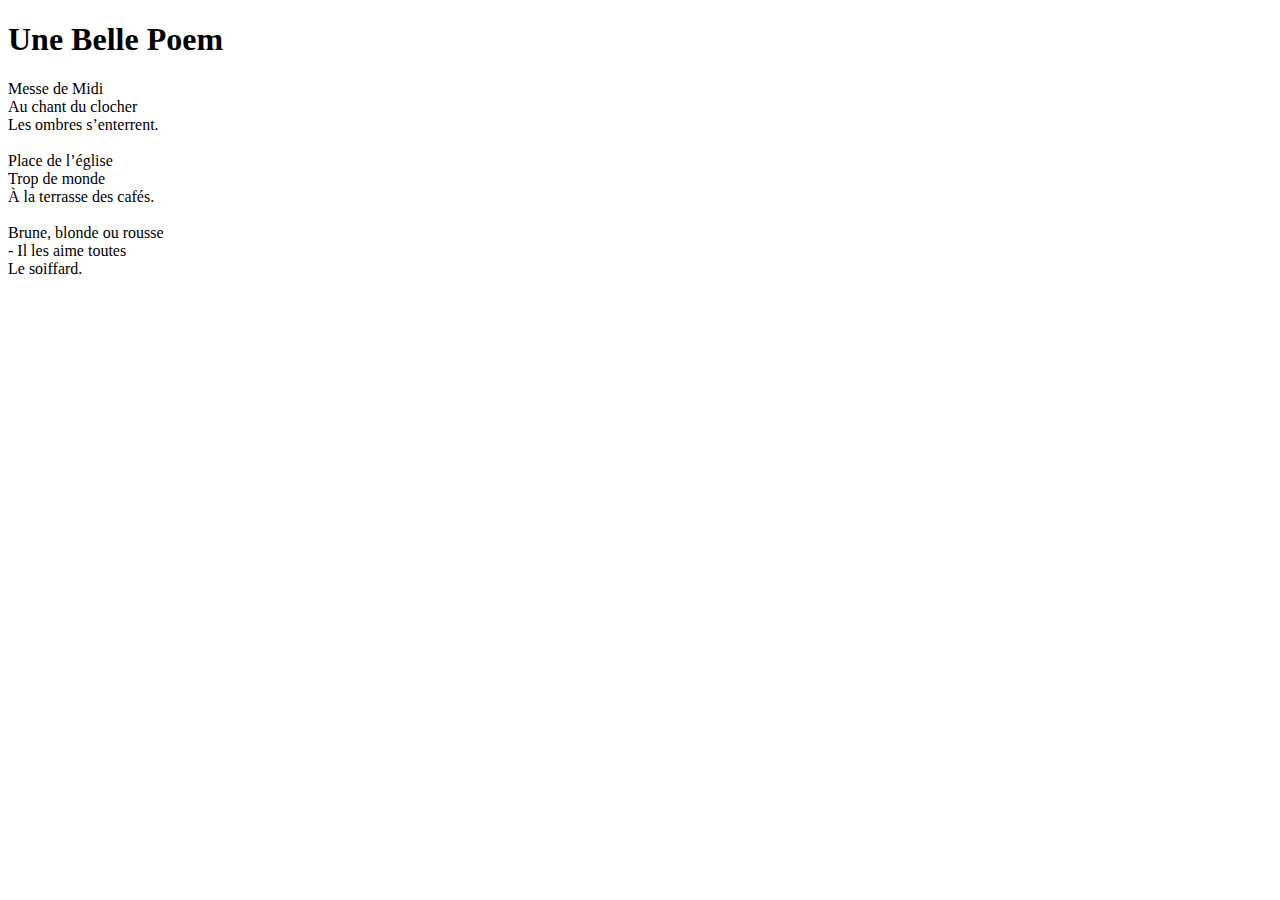
==== poem.html @ d6bf39e5 "Create poem.html" ====
<!DOCTYPE HTML>
<html>
    <head>
        <title>Défis: Écrits un poème</title>
        <meta charset="utf-8">
    </head>
    <body>
        <h1>Une Belle Poem</h1>
            <p>Messe de Midi
            <br>Au chant du clocher
            <br>Les ombres s’enterrent.
            <br>
            <br>Place de l’église
            <br>Trop de monde
            <br>À la terrasse des cafés.
            <br>
            <br>Brune, blonde ou rousse
            <br>- Il les aime toutes
            <br>Le soiffard.</p>
    </body>
</html>
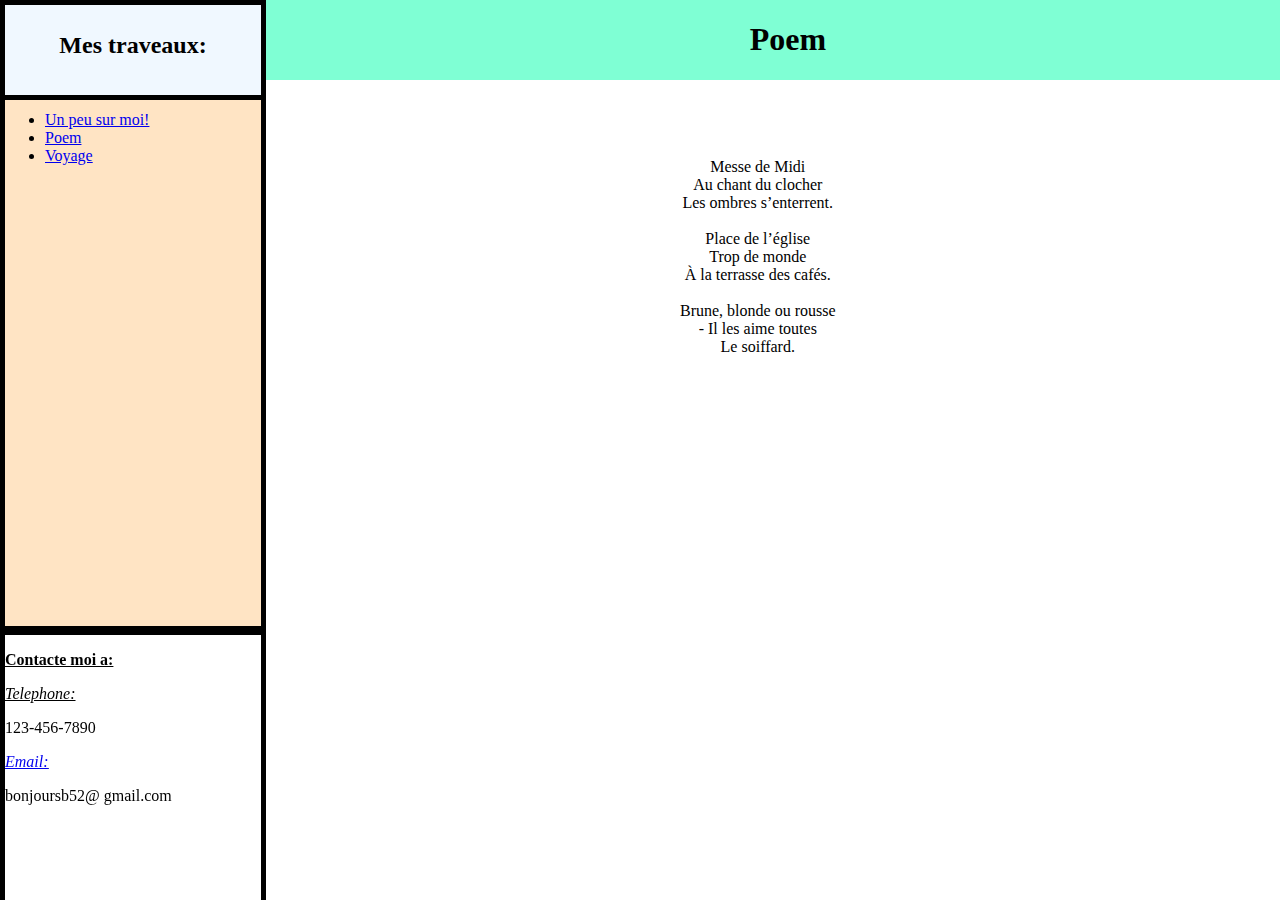
==== commit d4b5e31b: "Add files via upload" ====
--- a/poem.html
+++ b/poem.html
@@ -1,21 +1,56 @@
-<!DOCTYPE HTML>
-<html>
-    <head>
-        <title>Défis: Écrits un poème</title>
-        <meta charset="utf-8">
-    </head>
-    <body>
-        <h1>Une Belle Poem</h1>
-            <p>Messe de Midi
-            <br>Au chant du clocher
-            <br>Les ombres s’enterrent.
-            <br>
-            <br>Place de l’église
-            <br>Trop de monde
-            <br>À la terrasse des cafés.
-            <br>
-            <br>Brune, blonde ou rousse
-            <br>- Il les aime toutes
-            <br>Le soiffard.</p>
-    </body>
-</html>
+<!DOCTYPE HTML>
+<html>
+    <head>
+        <title>Écrits un poème</title>
+        <meta charset="utf-8">
+        <link rel="stylesheet" href="main.css">
+    </head>
+    <body>
+<!--  Le main titre au site web  -->
+        <div id="programe">
+            <div id="main">
+                <ul>
+                    <h1>Poem</h1>
+                </ul>
+            </div>
+<!--  Le main titre au bars gauche  -->
+            <div id="bar-gauche">
+                <tr>
+<!--  Selection de class pour la modification en css pour tire: Mes traveaux.  -->
+                    <th><p class="titre"><br>Mes traveaux:</p></th>
+                </tr>
+<!--  Les liens a mes sites webs  -->
+                <ul>
+                    <li><a href="index.html">Un peu sur moi!</a>
+                    </li>
+                    <li><a href="poem.html">Poem</a></li>
+                    <li><a href="voyage.html">Voyage</a></li>   
+                </ul>
+            </div>
+<!--  Les infos de contacts extras  -->
+            <div id="autres-informations">
+                <p><b><u>Contacte moi a:</u></b></p>
+                <p><em><u>Telephone:</u></em></p>
+                <p>123-456-7890</p>
+                <p><em><u><a href="https://mail.google.com/mail/u/0/#inbox">Email:</a></u></em></p>
+                <p>bonjoursb52@ gmail.com</p>
+            </div>
+                <h1>Une Belle Poem</h1>
+            <ul class="poem">
+                <p style="font-style: Centeria Script, Times New Roman">
+                <br>
+                <br>Messe de Midi
+                <br>Au chant du clocher
+                <br>Les ombres s’enterrent.
+                <br>
+                <br>Place de l’église
+                <br>Trop de monde
+                <br>À la terrasse des cafés.
+                <br>
+                <br>Brune, blonde ou rousse
+                <br>- Il les aime toutes
+                <br>Le soiffard.</p>
+            </ul> 
+        </div>
+    </body>
+</html>--- a/main.css
+++ b/main.css
@@ -0,0 +1,112 @@
+
+/* Fait que le font est le meme partout */
+#programe {
+    font-family: "Times New Roman", serif;
+}
+/* Modifie l'affichage du code de le grand titre*/
+#main {
+    position: fixed;
+    top: 0;
+    right: 0;
+    width: 80%;
+    background: aquamarine;
+    text-align: center;
+    color: black; 
+    
+}
+/* Mis en forme de la bar gauche */
+#bar-gauche {
+    background-color: bisque;
+    position: fixed;
+    top: 10%;
+    left: 0;
+    width: 20%;
+    height: 59%;
+    border: 5px solid black;
+    margin: 0px;
+    font-size: medium;
+    font-weight: lighter;
+}
+/* Mis en forme du grand titre en haut */
+.titre {
+    font-size: 150%;
+    font-weight: bold;
+    background: aliceblue;
+    position: fixed;
+    text-align: center;
+    left: 0;
+    top: 0;
+    border: 5px solid black;
+    width:20%;
+    height: 10%;
+    margin: auto;
+}
+/* Mis en forme des informations en coin d'ecran */
+#autres-informations {
+    position: fixed;
+    border: 5px solid black;
+    height: 30%;
+    width:20%;
+    left: 0;
+    top: 70%;
+}
+/* Mis en forme de la bibliographie sur moi */
+#bibliographie {
+    position: absolute;
+    left: 19%;
+    top: 10%;
+}
+/* Mis en forme de la table de connaissences */
+table, th, td {
+    border: 1px solid black;
+}
+/* Modifications plus precis sur la table elle meme */
+table {
+    width: 80%;
+    border-collapse: collapse;
+    text-align: center;
+    margin-left: auto;
+    margin-right: auto;
+}
+/* --- Modification a les couleurs de font de la table --- */
+.colone-un {
+    background: rgb(192,192,192);
+}
+.colone-deux {
+    background: rgb(220,220,220);
+}
+.ranger-un {
+    background: rgb(192,192,192);
+}
+/* --- Modification a les couleurs de font de la table --- */
+/* Centre du texte */
+.center {
+    text-align: center;
+}
+/* Mon self portarate */
+.self-portrate {
+    text-align: center;
+    width: auto;
+    
+}
+/* arrenge le diplay des endroits que je veut visite */
+.endroit-visite {
+    position: fixed;
+    text-align: center;
+    left: 20%;
+    top: 10%;
+}
+/* Met tout les image a 100px */
+img {width: 100px;}
+/* le fait possible pour certaine image d'etre plus grandes */
+.alien {
+    border-color: black;
+    border-style: ridge;
+}
+.poem {
+    position: absolute;
+    text-align: center;
+    left: 50%;
+    top: 10%;
+    background-image: image(E:/Daniel de Matos/cerclebleu.jpg);
+}